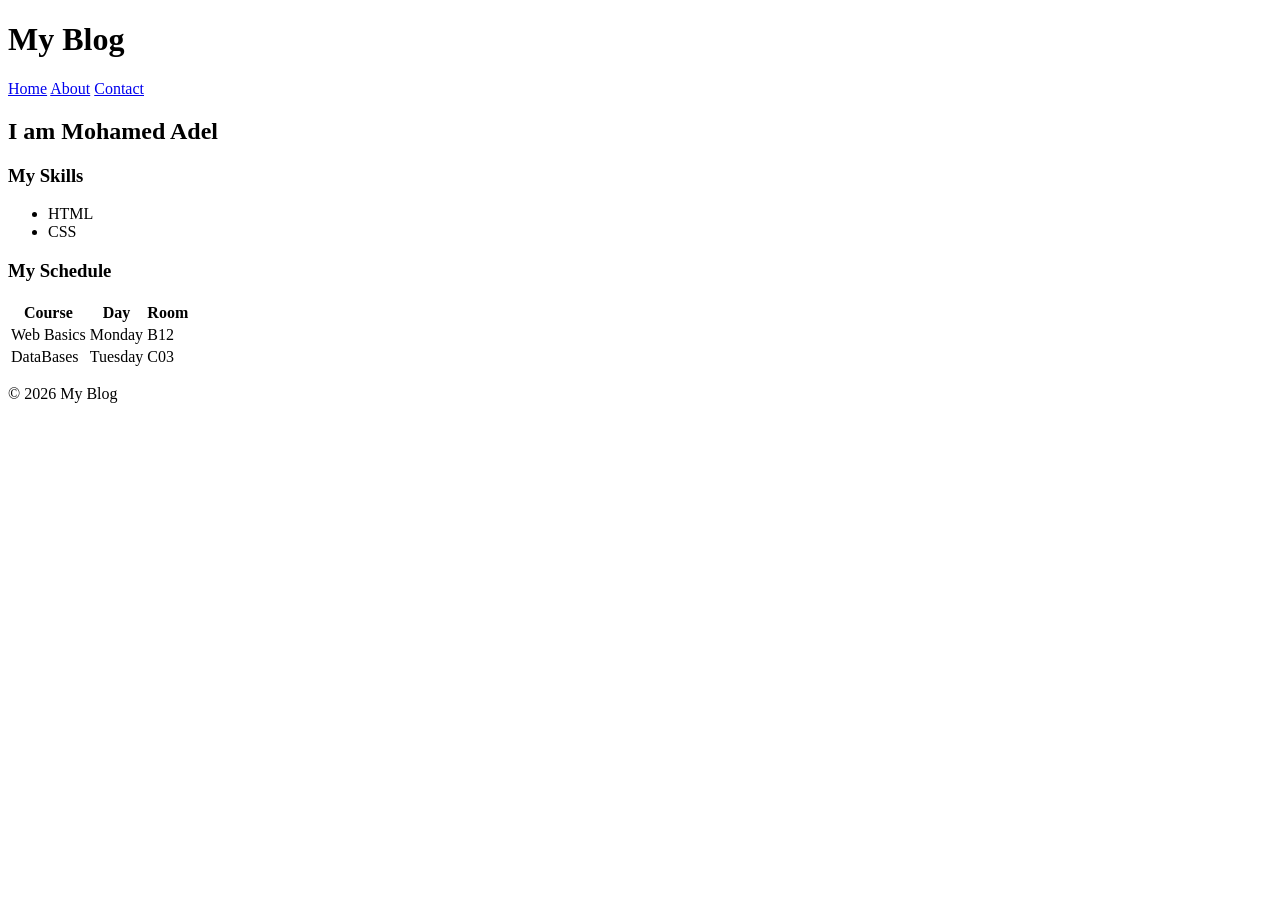
==== about.html @ 1b7e14f9 "First upload" ====
<!DOCTYPE html>
<html lang="en">
<head>
    <meta charset="UTF-8">
    <meta name="viewport" content="width=device-width, initial-scale=1.0">
    <title>My Blog - About</title>
    <link rel="stylesheet" href="css/Stylesheet.css">
</head>
<body>
    <header>
        <h1>My Blog</h1>
        <nav>
            <a href="index.html">Home</a>
            <a href="about.html">About</a>
            <a href="contact.html">Contact</a>
        </nav>
    </header>

    <main>
        <h2>I am Mohamed Adel</h2>

        <h3>My Skills</h3>
        <ul>
            <li>HTML</li>
            <li>CSS</li>
        </ul>

        <h3>My Schedule</h3>
        <table>
            <thead>
                <tr>
                    <th>Course</th>
                    <th>Day</th>
                    <th>Room</th>
                </tr>
            </thead>
            <tbody>
                <tr>
                    <td>Web Basics</td>
                    <td>Monday</td>
                    <td>B12</td>
                </tr>
                <tr>
                    <td>DataBases</td>
                    <td>Tuesday</td>
                    <td>C03</td>
                </tr>
            </tbody>
        </table>
    </main>

    <footer>
        <p>&copy; 2026 My Blog</p>
    </footer>
</body>
</html>
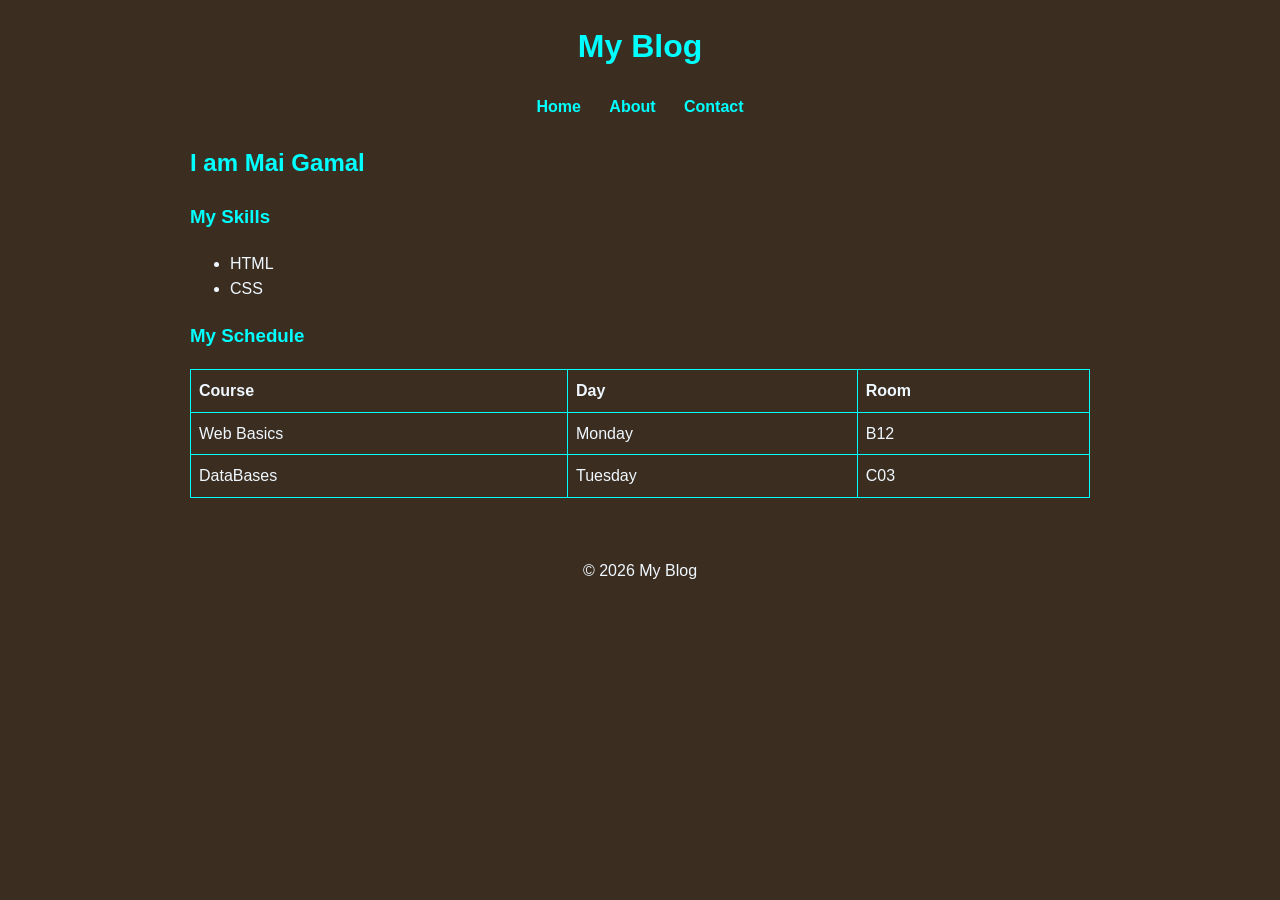
==== commit 48384256: "Update about.html" ====
--- a/about.html
+++ b/about.html
@@ -17,7 +17,7 @@
     </header>
 
     <main>
-        <h2>I am Mohamed Adel</h2>
+        <h2>I am Mai Gamal</h2>
 
         <h3>My Skills</h3>
         <ul>
@@ -53,4 +53,4 @@
         <p>&copy; 2026 My Blog</p>
     </footer>
 </body>
-</html>+</html>
--- a/css/Stylesheet.css
+++ b/css/Stylesheet.css
@@ -0,0 +1,99 @@
+h1{
+    color: rgb(0, 255, 255);
+    width: 100%;
+    text-align: center;
+}
+body{
+    background-color: rgb(59, 46, 33);
+    color: aliceblue;
+    font-family: Arial, Helvetica, sans-serif;
+    max-width: 900px;
+    margin: 0 auto;
+    padding: 0 16px;
+    line-height: 1.6;
+}
+nav{
+    text-align: center;
+    margin-bottom: 24px;
+}
+nav a{
+    color: rgb(0, 255, 255);
+    text-decoration: none;
+    margin: 0 12px;
+    font-weight: bold;
+}
+nav a:hover,
+nav a.active{
+    text-decoration: underline;
+}
+h2, h3{
+    color: rgb(0, 255, 255);
+}
+table{
+    border-collapse: collapse;
+    width: 100%;
+}
+th, td{
+    border: 1px solid rgb(0, 255, 255);
+    padding: 8px;
+    text-align: left;
+}
+form{
+    background-color: rgba(255, 255, 255, 0.08);
+    border: 1px solid rgb(0, 255, 255);
+    border-radius: 8px;
+    padding: 20px;
+}
+fieldset{
+    border: 1px solid rgb(0, 255, 255);
+    border-radius: 6px;
+    margin-bottom: 16px;
+}
+legend{
+    color: rgb(0, 255, 255);
+    padding: 0 6px;
+}
+.field{
+    margin-bottom: 16px;
+}
+label{
+    display: block;
+    margin-bottom: 4px;
+}
+fieldset label{
+    display: inline-block;
+    margin-right: 16px;
+}
+input[type="text"],
+input[type="email"],
+input[type="number"],
+input[type="date"],
+select,
+textarea{
+    width: 100%;
+    box-sizing: border-box;
+    padding: 8px;
+    border: 1px solid rgb(0, 255, 255);
+    border-radius: 4px;
+    background-color: rgb(40, 30, 20);
+    color: aliceblue;
+    font-size: 1rem;
+}
+button{
+    background-color: rgb(0, 255, 255);
+    color: rgb(59, 46, 33);
+    border: none;
+    border-radius: 4px;
+    padding: 10px 24px;
+    font-size: 1rem;
+    font-weight: bold;
+    cursor: pointer;
+}
+button:hover{
+    opacity: 0.85;
+}
+footer{
+    text-align: center;
+    margin-top: 32px;
+    padding: 12px 0;
+}
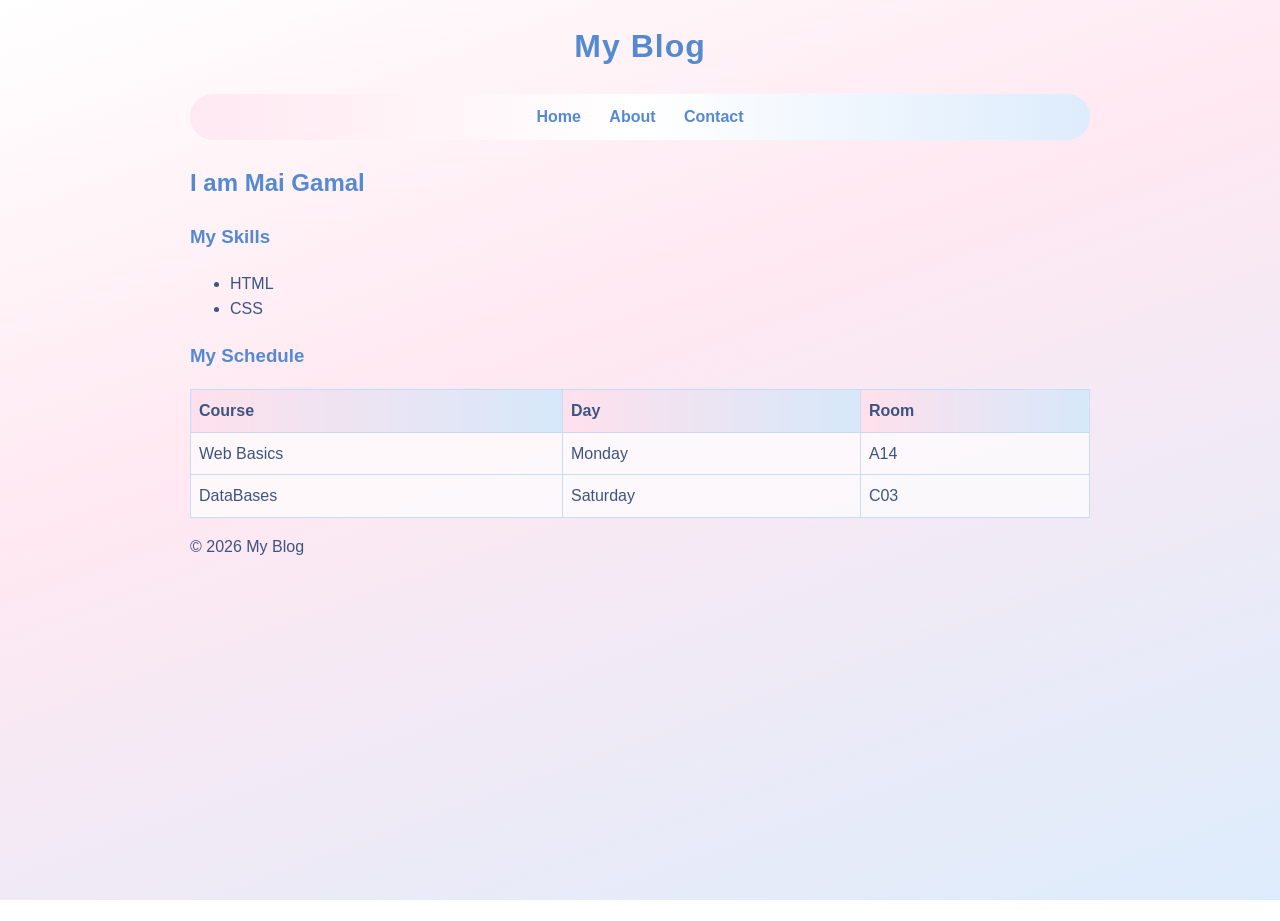
==== commit 5063e7d9: "Update about.html" ====
--- a/about.html
+++ b/about.html
@@ -38,11 +38,11 @@
                 <tr>
                     <td>Web Basics</td>
                     <td>Monday</td>
-                    <td>B12</td>
+                    <td>A14</td>
                 </tr>
                 <tr>
                     <td>DataBases</td>
-                    <td>Tuesday</td>
+                    <td>Saturday</td>
                     <td>C03</td>
                 </tr>
             </tbody>
--- a/css/Stylesheet.css
+++ b/css/Stylesheet.css
@@ -1,11 +1,18 @@
 h1{
-    color: rgb(0, 255, 255);
+    color: rgb(86, 138, 208);
     width: 100%;
     text-align: center;
+    letter-spacing: 1px;
 }
 body{
-    background-color: rgb(59, 46, 33);
-    color: aliceblue;
+    background: linear-gradient(160deg,
+        rgb(255, 255, 255) 0%,
+        rgb(255, 232, 241) 40%,
+        rgb(221, 236, 252) 100%);
+    background-attachment: fixed;
+    background-repeat: no-repeat;
+    min-height: 100vh;
+    color: rgb(62, 84, 128);
     font-family: Arial, Helvetica, sans-serif;
     max-width: 900px;
     margin: 0 auto;
@@ -15,9 +22,15 @@
 nav{
     text-align: center;
     margin-bottom: 24px;
+    padding: 10px;
+    background: linear-gradient(90deg,
+        rgb(255, 232, 241),
+        rgb(255, 255, 255),
+        rgb(221, 236, 252));
+    border-radius: 30px;
 }
 nav a{
-    color: rgb(0, 255, 255);
+    color: rgb(86, 138, 208);
     text-decoration: none;
     margin: 0 12px;
     font-weight: bold;
@@ -27,73 +40,32 @@
     text-decoration: underline;
 }
 h2, h3{
-    color: rgb(0, 255, 255);
+    color: rgb(86, 138, 208);
 }
 table{
     border-collapse: collapse;
     width: 100%;
+    background-color: rgba(255, 255, 255, 0.7);
 }
 th, td{
-    border: 1px solid rgb(0, 255, 255);
+    border: 1px solid rgb(200, 220, 245);
     padding: 8px;
     text-align: left;
 }
+th{
+    background: linear-gradient(90deg,
+        rgb(255, 224, 236),
+        rgb(214, 232, 250));
+}
 form{
-    background-color: rgba(255, 255, 255, 0.08);
-    border: 1px solid rgb(0, 255, 255);
-    border-radius: 8px;
+    background: linear-gradient(180deg,
+        rgba(255, 255, 255, 0.95),
+        rgba(255, 238, 244, 0.8));
+    border: 1px solid rgb(200, 220, 245);
+    border-radius: 12px;
     padding: 20px;
+    box-shadow: 0 4px 14px rgba(150, 180, 230, 0.25);
 }
 fieldset{
-    border: 1px solid rgb(0, 255, 255);
-    border-radius: 6px;
-    margin-bottom: 16px;
-}
-legend{
-    color: rgb(0, 255, 255);
-    padding: 0 6px;
-}
-.field{
-    margin-bottom: 16px;
-}
-label{
-    display: block;
-    margin-bottom: 4px;
-}
-fieldset label{
-    display: inline-block;
-    margin-right: 16px;
-}
-input[type="text"],
-input[type="email"],
-input[type="number"],
-input[type="date"],
-select,
-textarea{
-    width: 100%;
-    box-sizing: border-box;
-    padding: 8px;
-    border: 1px solid rgb(0, 255, 255);
-    border-radius: 4px;
-    background-color: rgb(40, 30, 20);
-    color: aliceblue;
-    font-size: 1rem;
-}
-button{
-    background-color: rgb(0, 255, 255);
-    color: rgb(59, 46, 33);
-    border: none;
-    border-radius: 4px;
-    padding: 10px 24px;
-    font-size: 1rem;
-    font-weight: bold;
-    cursor: pointer;
-}
-button:hover{
-    opacity: 0.85;
-}
-footer{
-    text-align: center;
-    margin-top: 32px;
-    padding: 12px 0;
-}
+    border: 1px solid rgb(240, 200, 218);
+    border-radius: 8px;
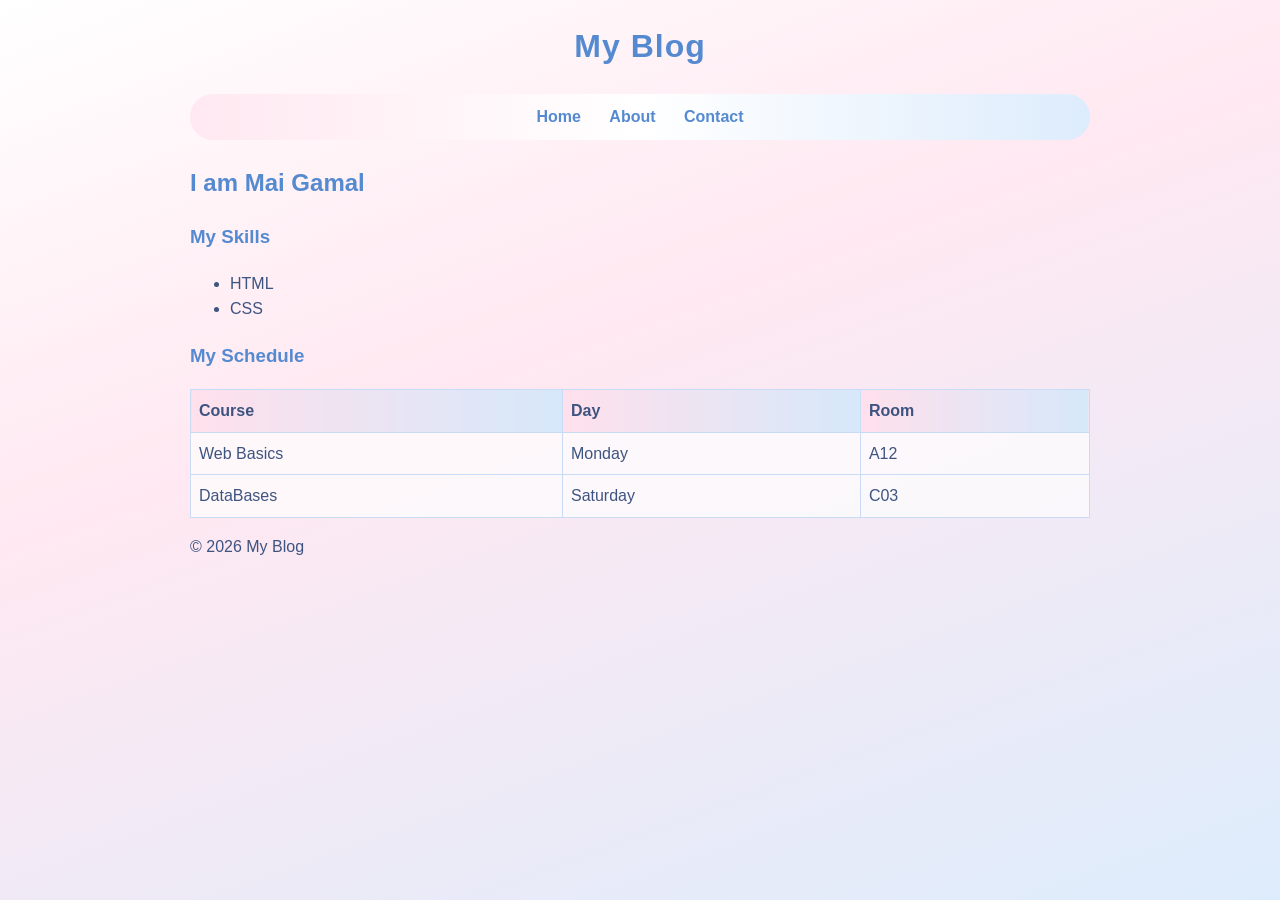
==== commit d1d5c8f0: "Update about.html" ====
--- a/about.html
+++ b/about.html
@@ -38,7 +38,7 @@
                 <tr>
                     <td>Web Basics</td>
                     <td>Monday</td>
-                    <td>A14</td>
+                    <td>A12</td>
                 </tr>
                 <tr>
                     <td>DataBases</td>
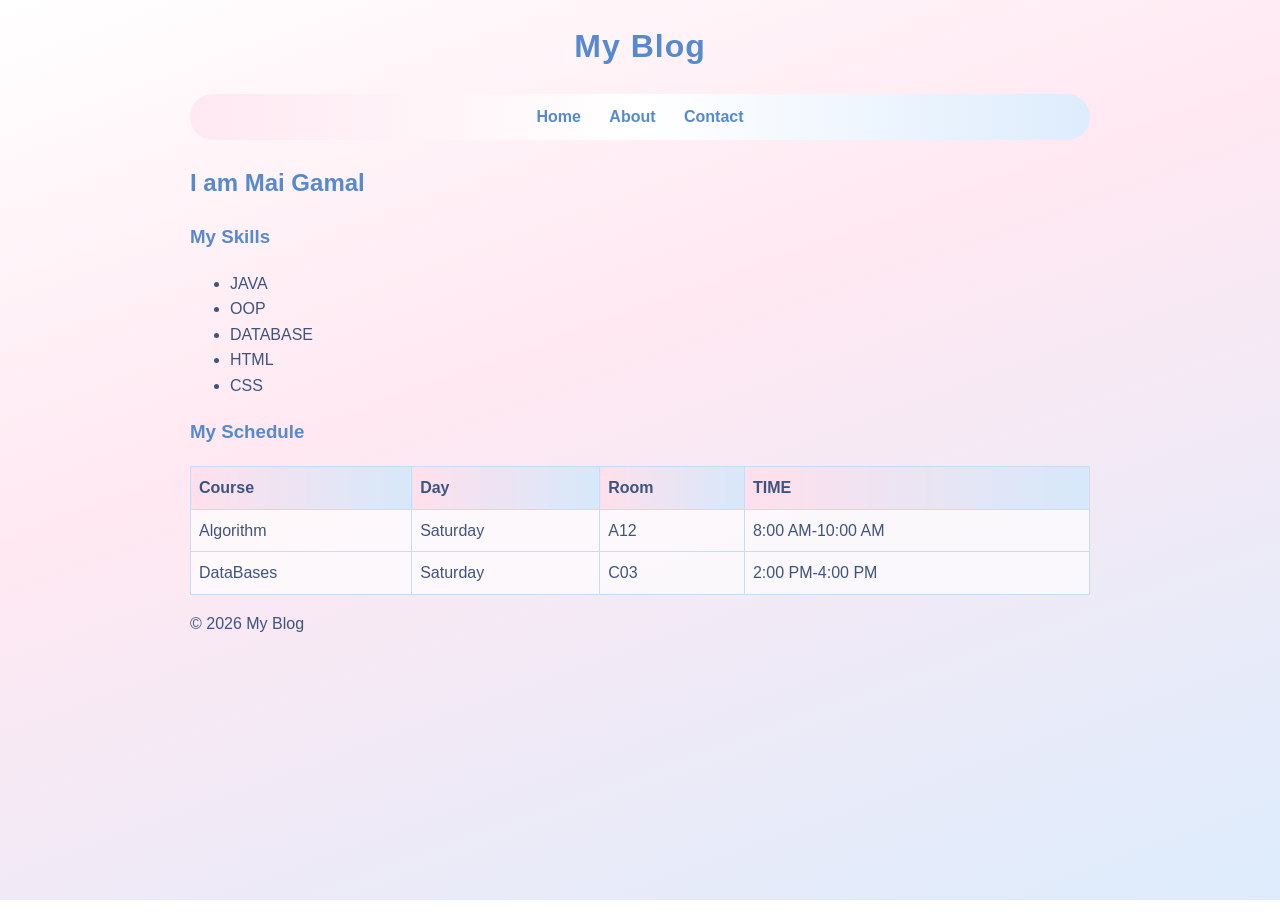
==== commit c0215426: "Update about.html" ====
--- a/about.html
+++ b/about.html
@@ -21,6 +21,9 @@
 
         <h3>My Skills</h3>
         <ul>
+            <li>JAVA</li>
+            <li>OOP</li>
+            <li>DATABASE</li>
             <li>HTML</li>
             <li>CSS</li>
         </ul>
@@ -32,18 +35,21 @@
                     <th>Course</th>
                     <th>Day</th>
                     <th>Room</th>
+                    <th>TIME</th>
                 </tr>
             </thead>
             <tbody>
                 <tr>
-                    <td>Web Basics</td>
-                    <td>Monday</td>
+                    <td>Algorithm</td>
+                    <td>Saturday</td>
                     <td>A12</td>
+                    <td>8:00 AM-10:00 AM</td>
                 </tr>
                 <tr>
                     <td>DataBases</td>
                     <td>Saturday</td>
                     <td>C03</td>
+                    <td>2:00 PM-4:00 PM</td>
                 </tr>
             </tbody>
         </table>
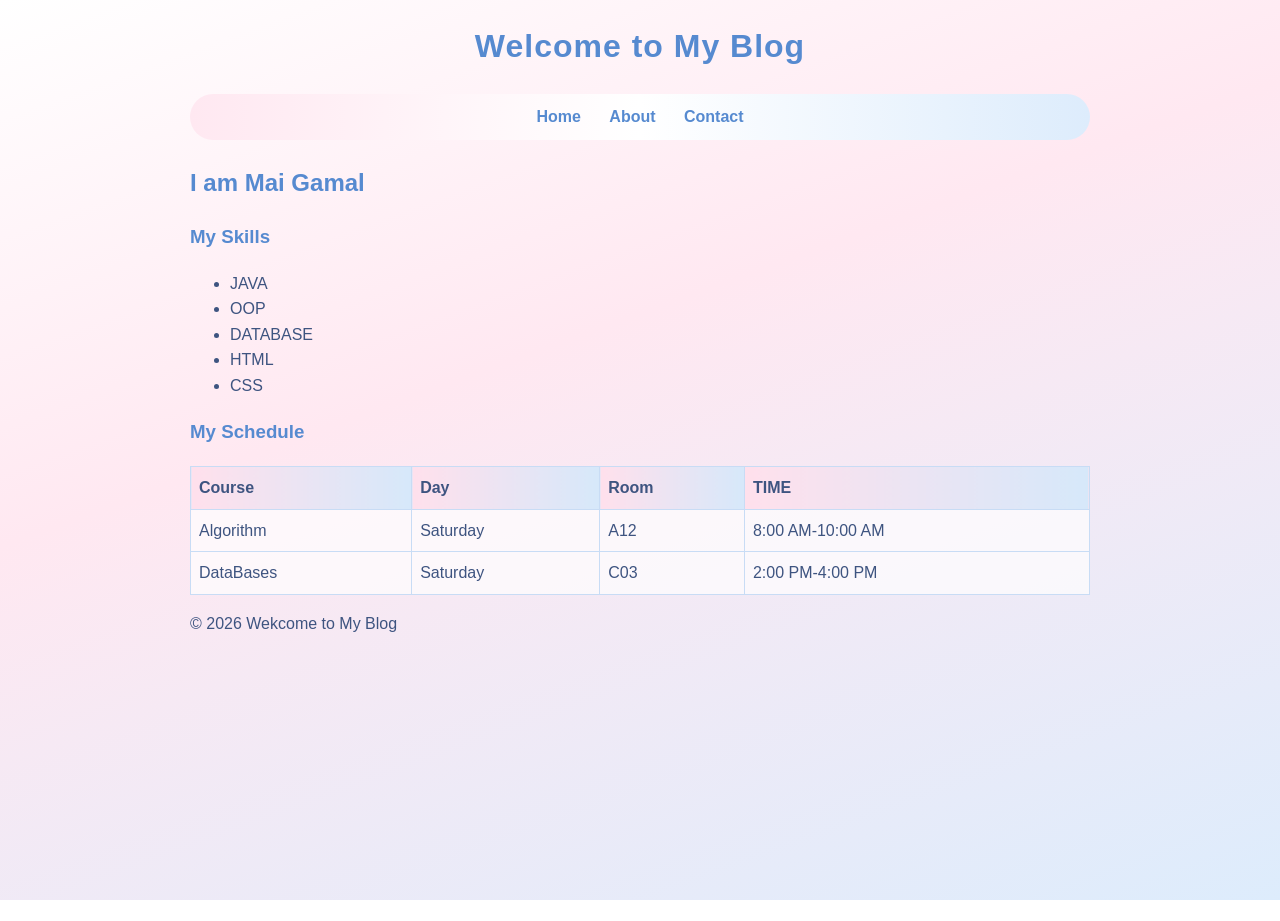
==== commit ebf0df07: "Update about.html" ====
--- a/about.html
+++ b/about.html
@@ -8,7 +8,7 @@
 </head>
 <body>
     <header>
-        <h1>My Blog</h1>
+        <h1>Welcome to My Blog</h1>
         <nav>
             <a href="index.html">Home</a>
             <a href="about.html">About</a>
@@ -56,7 +56,7 @@
     </main>
 
     <footer>
-        <p>&copy; 2026 My Blog</p>
+        <p>&copy; 2026 Wekcome to My Blog</p>
     </footer>
 </body>
 </html>
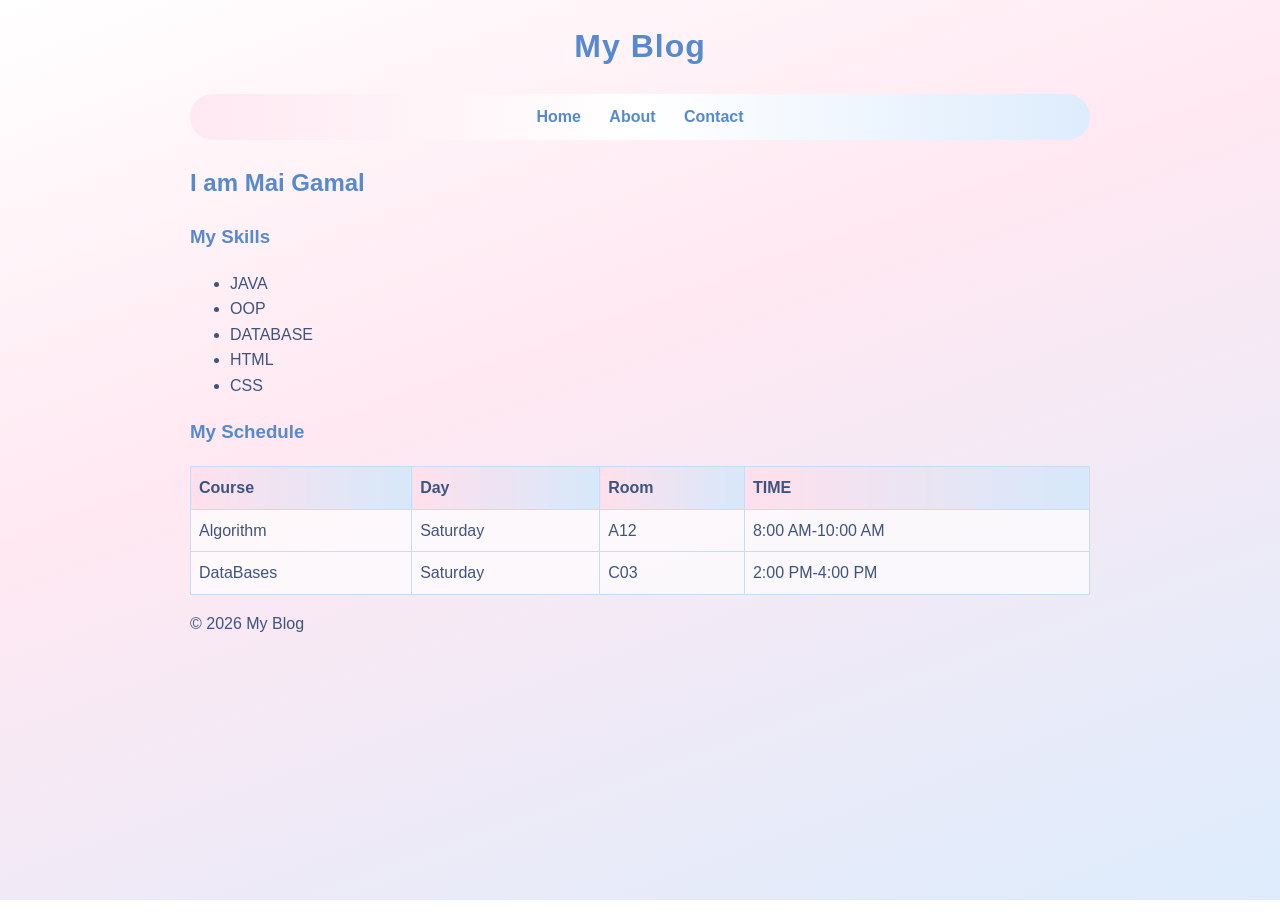
==== commit a7ac2d2d: "Update about.html" ====
--- a/about.html
+++ b/about.html
@@ -8,7 +8,7 @@
 </head>
 <body>
     <header>
-        <h1>Welcome to My Blog</h1>
+        <h1> My Blog </h1>
         <nav>
             <a href="index.html">Home</a>
             <a href="about.html">About</a>
@@ -56,7 +56,7 @@
     </main>
 
     <footer>
-        <p>&copy; 2026 Wekcome to My Blog</p>
+        <p>&copy; 2026 My Blog</p>
     </footer>
 </body>
 </html>
